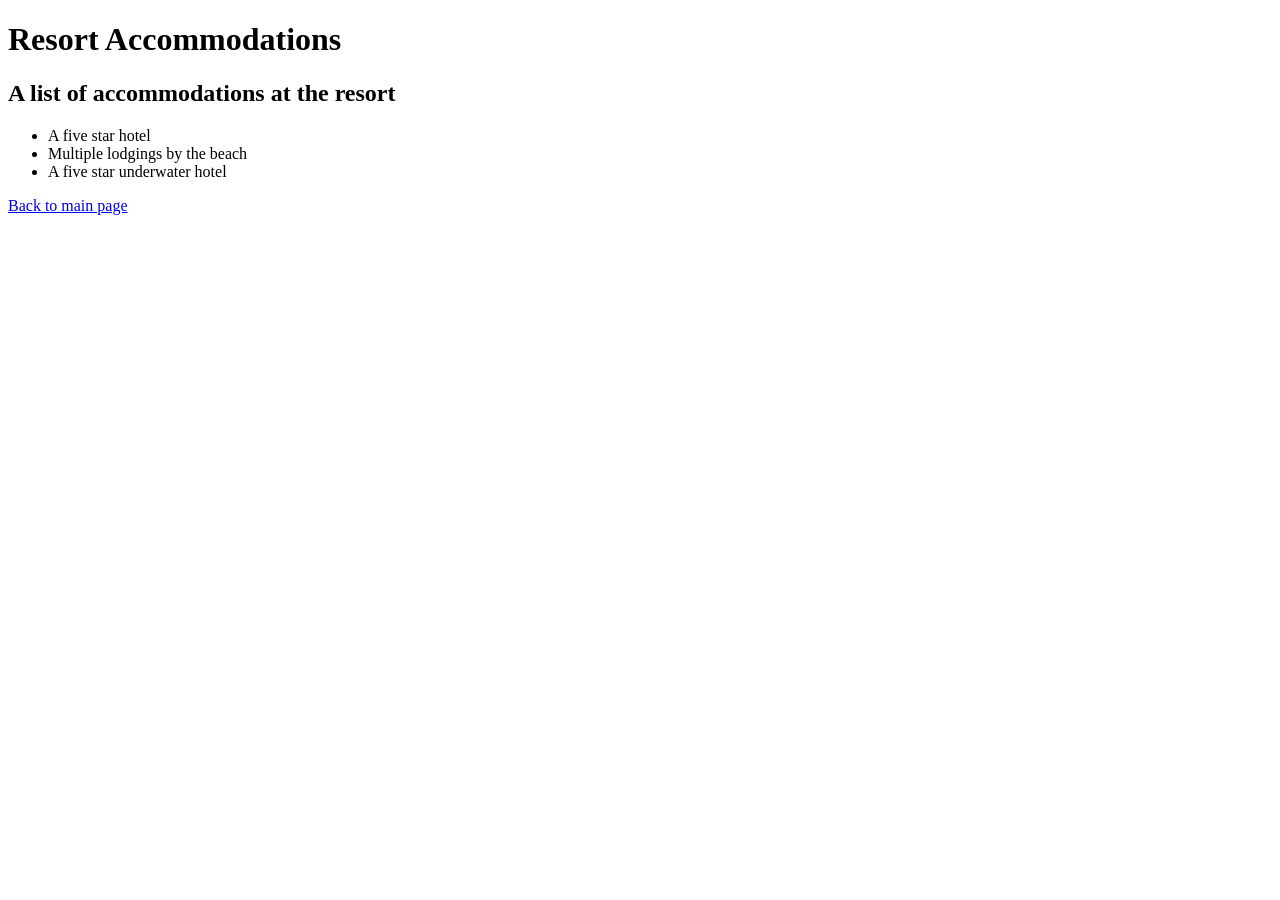
==== accommodations.html @ 26ede874 "Add list to accommodations and add links back to main webpage" ====
<!DOCTYPE html>
<html lang="en-US">
<head>
  <link href="css/styles.css" rel="stylesheet" type="text/css">
  <title>Resort Accommodations</title>
</head>
<body>
  <h1>Resort Accommodations</h1>
  <h2>A list of accommodations at the resort</h2>
  <ul>
    <li>A five star hotel</li>
    <li>Multiple lodgings by the beach</li>
    <li>A five star underwater hotel</li>
  </ul>
  <p><a href="resort-website.html">Back to main page</a></p>
</body>
</html>
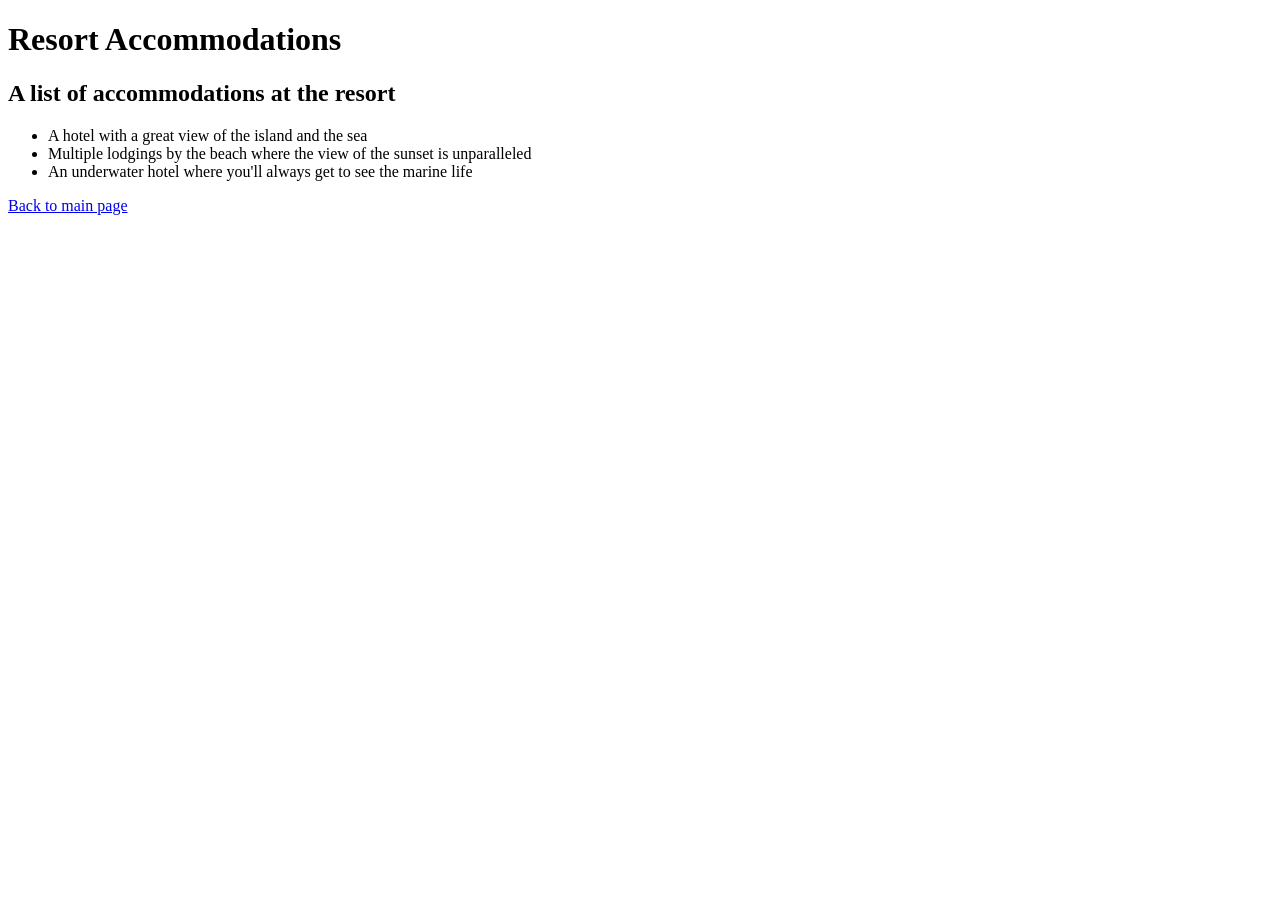
==== commit 50bb7def: "Add list to activities and revise the accommodations list" ====
--- a/accommodations.html
+++ b/accommodations.html
@@ -8,9 +8,9 @@
   <h1>Resort Accommodations</h1>
   <h2>A list of accommodations at the resort</h2>
   <ul>
-    <li>A five star hotel</li>
-    <li>Multiple lodgings by the beach</li>
-    <li>A five star underwater hotel</li>
+    <li>A hotel with a great view of the island and the sea</li>
+    <li>Multiple lodgings by the beach where the view of the sunset is unparalleled</li>
+    <li>An underwater hotel where you'll always get to see the marine life</li>
   </ul>
   <p><a href="resort-website.html">Back to main page</a></p>
 </body>
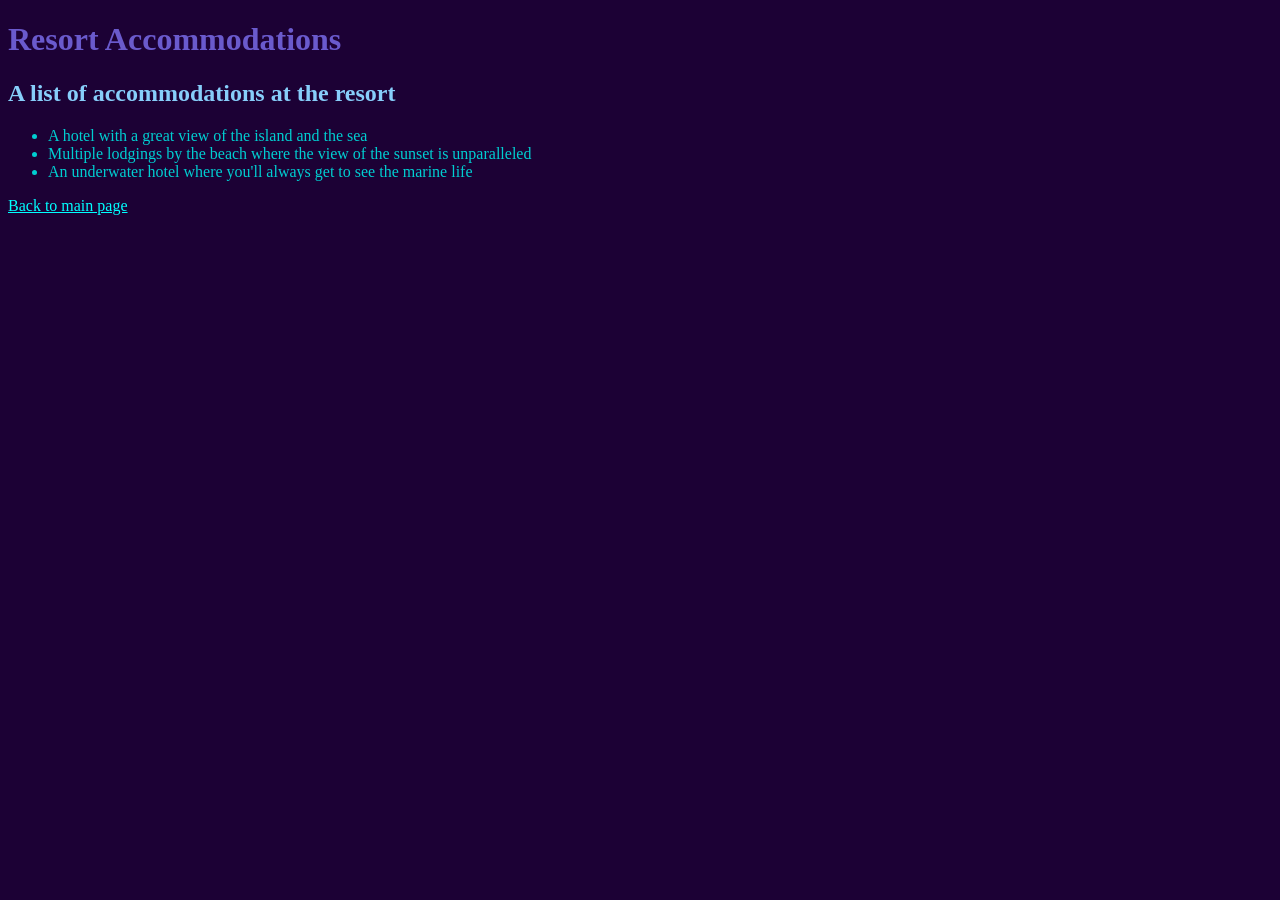
==== commit 8678d05f: "Add README" ====
--- a/accommodations.html
+++ b/accommodations.html
@@ -12,6 +12,6 @@
     <li>Multiple lodgings by the beach where the view of the sunset is unparalleled</li>
     <li>An underwater hotel where you'll always get to see the marine life</li>
   </ul>
-  <p><a href="resort-website.html">Back to main page</a></p>
+  <p><a href="index.html">Back to main page</a></p>
 </body>
 </html>
--- a/css/styles.css
+++ b/css/styles.css
@@ -0,0 +1,27 @@
+a {
+  color:cyan;
+}
+
+a:visited {
+  color:darkcyan;
+}
+
+body {
+  background-color:rgb(28, 1, 53);
+}
+
+h1 {
+  color:slateblue;
+}
+
+h2 {
+  color:lightskyblue;
+}
+
+p {
+  color:darkturquoise;
+}
+
+ul {
+  color:darkturquoise;
+}
